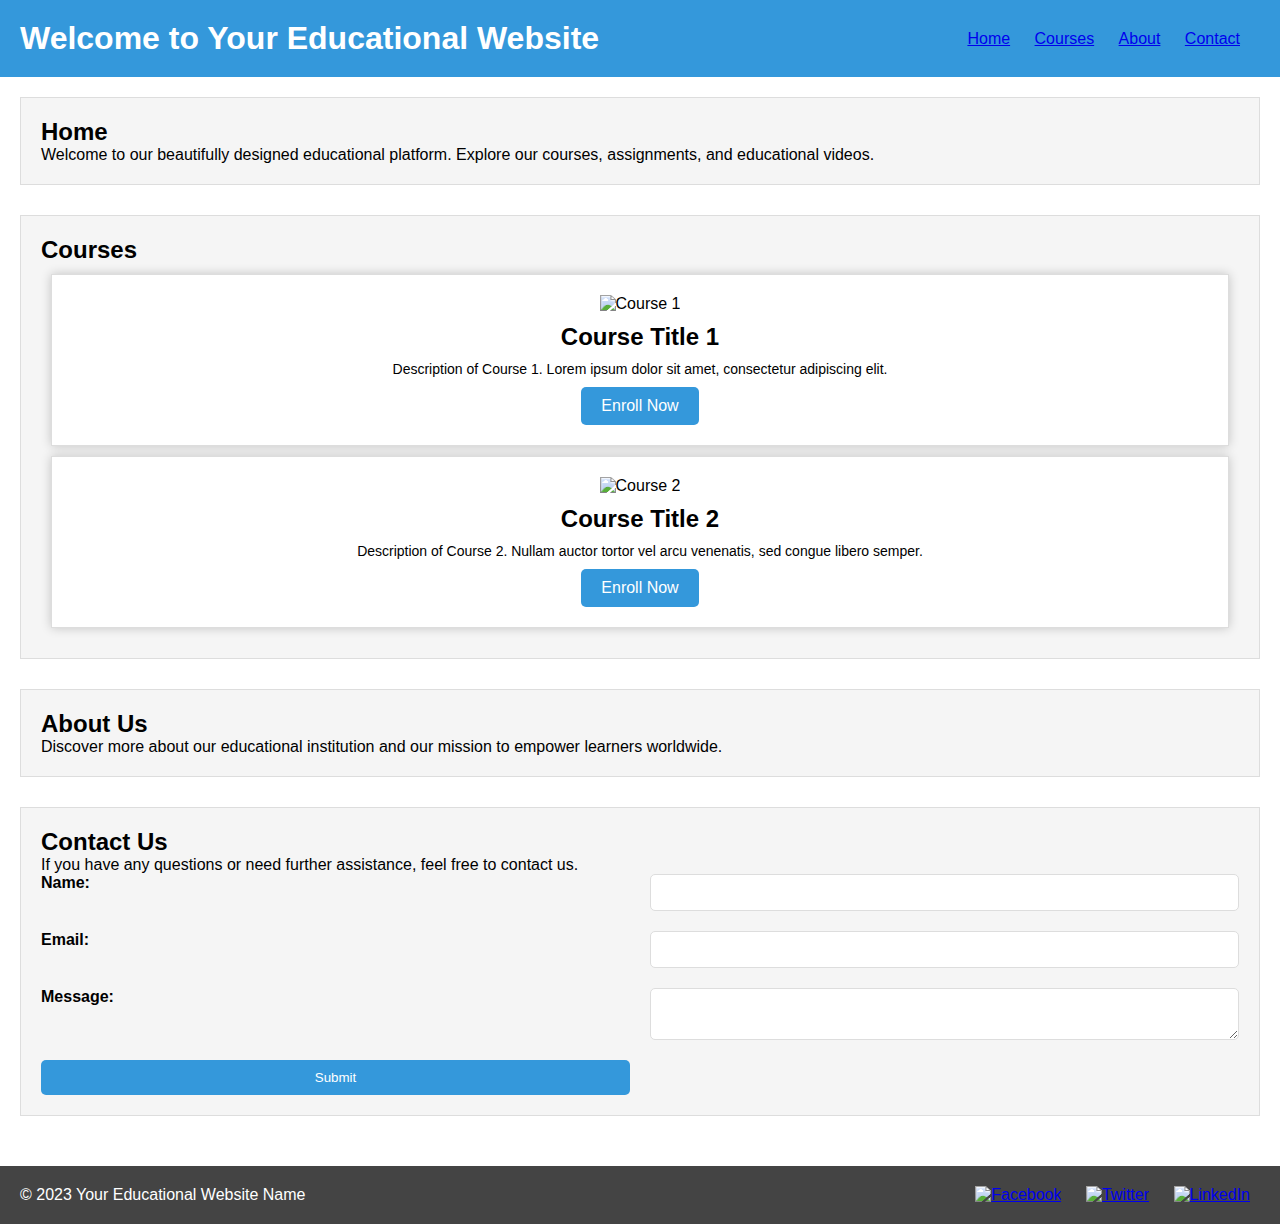
==== edu_website/index.html @ c3e6db5f "educational website initialisation" ====
<!DOCTYPE html>
<html lang="en">
<head>
    <meta charset="UTF-8">
    <meta name="viewport" content="width=device-width, initial-scale=1.0">
    <title>Your Educational Website</title>
    <link rel="stylesheet" type="text/css" href="styles.css">
</head>
<body>
    <header>
        <div class="header-container">
            <h1>Welcome to Your Educational Website</h1>
            <nav>
                <ul>
                    <li><a href="#">Home</a></li>
                    <li><a href="courses.html">Courses</a></li>
                    <li><a href="#">About</a></li>
                    <li><a href="#">Contact</a></li>
                </ul>
            </nav>
        </div>
    </header>
    <main>
        <section id="home">
            <h2>Home</h2>
            <p>Welcome to our beautifully designed educational platform. Explore our courses, assignments, and educational videos.</p>
        </section>
        <section id="courses">
            <h2>Courses</h2>
            <div class="course-card">
                <img src="course-image-1.jpg" alt="Course 1">
                <h3>Course Title 1</h3>
                <p>Description of Course 1. Lorem ipsum dolor sit amet, consectetur adipiscing elit.</p>
                <a href="#" class="btn">Enroll Now</a>
            </div>

            <div class="course-card">
                <img src="course-image-2.jpg" alt="Course 2">
                <h3>Course Title 2</h3>
                <p>Description of Course 2. Nullam auctor tortor vel arcu venenatis, sed congue libero semper.</p>
                <a href="#" class="btn">Enroll Now</a>
            </div>
        </section>

        <section id="about">
            <h2>About Us</h2>
            <p>Discover more about our educational institution and our mission to empower learners worldwide.</p>
        </section>
        <section id="contact">
            <h2>Contact Us</h2>
            <p>If you have any questions or need further assistance, feel free to contact us.</p>
            <form>
                <label for="name">Name:</label>
                <input type="text" id="name" name="name" required>
                <label for="email">Email:</label>
                <input type="email" id="email" name="email" required>
                <label for="message">Message:</label>
                <textarea id="message" name="message" required></textarea>
                <input type="submit" value="Submit">
            </form>
        </section>
    </main>
    <footer>
        <div class="footer-container">
            <p>&copy; 2023 Your Educational Website Name</p>
            <div class="social-icons">
                <a href="#"><img src="facebook-icon.png" alt="Facebook"></a>
                <a href="#"><img src="twitter-icon.png" alt="Twitter"></a>
                <a href="#"><img src="linkedin-icon.png" alt="LinkedIn"></a>
            </div>
        </div>
    </footer>
    <script src="script.js"></script>
</body>
</html>
---- edu_website/styles.css ----
/* Reset styles */
* {
    margin: 0;
    padding: 0;
    box-sizing: border-box;
}

body {
    font-family: Arial, sans-serif;
}

/* Header Styles */
header {
    background-color: #3498db;
    color: #fff;
}

.header-container {
    display: flex;
    justify-content: space-between;
    align-items: center;
    padding: 20px;
}

nav ul {
    list-style-type: none;
}

nav li {
    display: inline;
    margin-right: 20px;
}

/* Main Content Styles */
main {
    padding: 20px;
}

section {
    background-color: #f5f5f5;
    padding: 20px;
    margin-bottom: 30px;
    border: 1px solid #ddd;
}

.course-card {
    border: 1px solid #ddd;
    padding: 20px;
    margin: 10px;
    text-align: center;
    background-color: #fff;
    box-shadow: 0px 0px 10px rgba(0, 0, 0, 0.2);
}

.course-card img {
    max-width: 100%;
    height: auto;
}

.course-card h3 {
    margin-top: 10px;
    font-size: 24px;
}

.course-card p {
    font-size: 14px;
    margin-top: 10px;
}

.course-card .btn {
    display: inline-block;
    padding: 10px 20px;
    background-color: #3498db;
    color: #fff;
    text-decoration: none;
    margin-top: 10px;
    border-radius: 5px;
}

/* Additional styles for Contact section */
#contact form {
    display: grid;
    grid-template-columns: 1fr 1fr;
    grid-gap: 20px;
}

#contact label {
    font-weight: bold;
}

#contact input[type="text"],
#contact input[type="email"],
#contact textarea {
    width: 100%;
    padding: 10px;
    border: 1px solid #ddd;
    border-radius: 5px;
}

#contact input[type="submit"] {
    background-color: #3498db;
    color: #fff;
    border: none;
    padding: 10px 20px;
    border-radius: 5px;
    cursor: pointer;
}

#contact input[type="submit"]:hover {
    background-color: #2577b5;
}

/* Footer Styles */
footer {
    background-color: #444;
    color: #fff;
    text-align: center;
    padding: 20px 0;
}

.footer-container {
    display: flex;
    justify-content: space-between;
    align-items: center;
    padding: 0 20px;
}

.social-icons img {
    width: 30px;
    height: 30px;
    margin: 0 10px;
}
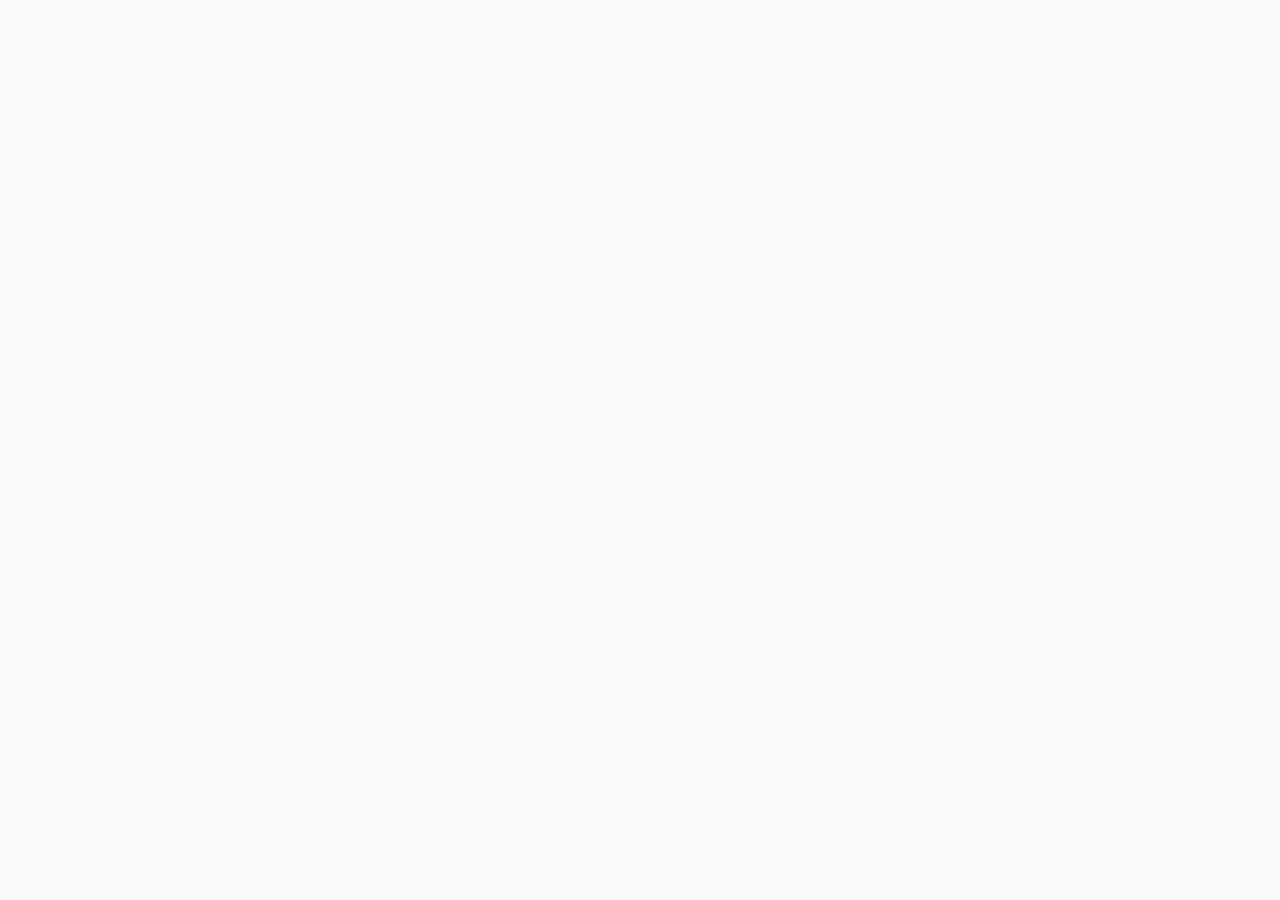
==== commit c2e03d03: "6 topics added" ====
--- a/edu_website/index.html
+++ b/edu_website/index.html
@@ -1,75 +1,37 @@
 <!DOCTYPE html>
-<html lang="en">
+<html>
 <head>
-    <meta charset="UTF-8">
-    <meta name="viewport" content="width=device-width, initial-scale=1.0">
-    <title>Your Educational Website</title>
-    <link rel="stylesheet" type="text/css" href="styles.css">
+  <title>Physics Course Index</title>
+  <link rel="stylesheet" type="text/css" href="styles.css">
 </head>
 <body>
-    <header>
-        <div class="header-container">
-            <h1>Welcome to Your Educational Website</h1>
-            <nav>
-                <ul>
-                    <li><a href="#">Home</a></li>
-                    <li><a href="courses.html">Courses</a></li>
-                    <li><a href="#">About</a></li>
-                    <li><a href="#">Contact</a></li>
-                </ul>
-            </nav>
-        </div>
-    </header>
-    <main>
-        <section id="home">
-            <h2>Home</h2>
-            <p>Welcome to our beautifully designed educational platform. Explore our courses, assignments, and educational videos.</p>
-        </section>
-        <section id="courses">
-            <h2>Courses</h2>
-            <div class="course-card">
-                <img src="course-image-1.jpg" alt="Course 1">
-                <h3>Course Title 1</h3>
-                <p>Description of Course 1. Lorem ipsum dolor sit amet, consectetur adipiscing elit.</p>
-                <a href="#" class="btn">Enroll Now</a>
-            </div>
+  <div id="content">
+    <!-- Content will be loaded here -->
+  </div>
+  <script src="https://cdn.jsdelivr.net/npm/marked/marked.min.js"></script>
+  <script>
+    const markdownContent = `
+# Topics
 
-            <div class="course-card">
-                <img src="course-image-2.jpg" alt="Course 2">
-                <h3>Course Title 2</h3>
-                <p>Description of Course 2. Nullam auctor tortor vel arcu venenatis, sed congue libero semper.</p>
-                <a href="#" class="btn">Enroll Now</a>
-            </div>
-        </section>
+## Waves and Oscillations
+## [Rotational Dynamics](./topic_rotational_dynamics.html)
+## [Waves](./topic_waves.html)
+## [Fluid Mechanics](./topic_fluid.html)
+## [Kinetic Theory of Gases and Radiation](./topic_ktg_radiation.html)
+## [Thermodynamics](./topic_thermodynamics.html)
+## [Oscillation]
 
-        <section id="about">
-            <h2>About Us</h2>
-            <p>Discover more about our educational institution and our mission to empower learners worldwide.</p>
-        </section>
-        <section id="contact">
-            <h2>Contact Us</h2>
-            <p>If you have any questions or need further assistance, feel free to contact us.</p>
-            <form>
-                <label for="name">Name:</label>
-                <input type="text" id="name" name="name" required>
-                <label for="email">Email:</label>
-                <input type="email" id="email" name="email" required>
-                <label for="message">Message:</label>
-                <textarea id="message" name="message" required></textarea>
-                <input type="submit" value="Submit">
-            </form>
-        </section>
-    </main>
-    <footer>
-        <div class="footer-container">
-            <p>&copy; 2023 Your Educational Website Name</p>
-            <div class="social-icons">
-                <a href="#"><img src="facebook-icon.png" alt="Facebook"></a>
-                <a href="#"><img src="twitter-icon.png" alt="Twitter"></a>
-                <a href="#"><img src="linkedin-icon.png" alt="LinkedIn"></a>
-            </div>
-        </div>
-    </footer>
-    <script src="script.js"></script>
+Read more [here](./index2.html)
+
+Feel free to modify this page as per your needs.
+
+Happy coding!
+`;
+
+    const content = document.getElementById('content');
+    content.innerHTML = marked.parse(markdownContent);
+
+    // content.innerHTML = marked(markdownContent);
+  </script>
 </body>
 </html>
--- a/edu_website/styles.css
+++ b/edu_website/styles.css
@@ -1,132 +1,44 @@
-/* Reset styles */
-* {
-    margin: 0;
-    padding: 0;
-    box-sizing: border-box;
-}
-
 body {
     font-family: Arial, sans-serif;
-}
-
-/* Header Styles */
-header {
-    background-color: #3498db;
-    color: #fff;
-}
-
-.header-container {
-    display: flex;
-    justify-content: space-between;
-    align-items: center;
+    max-width: 800px;
+    margin: 0 auto;
     padding: 20px;
-}
-
-nav ul {
-    list-style-type: none;
-}
-
-nav li {
-    display: inline;
-    margin-right: 20px;
-}
-
-/* Main Content Styles */
-main {
-    padding: 20px;
-}
-
-section {
-    background-color: #f5f5f5;
-    padding: 20px;
-    margin-bottom: 30px;
-    border: 1px solid #ddd;
-}
-
-.course-card {
-    border: 1px solid #ddd;
-    padding: 20px;
-    margin: 10px;
-    text-align: center;
-    background-color: #fff;
-    box-shadow: 0px 0px 10px rgba(0, 0, 0, 0.2);
-}
-
-.course-card img {
-    max-width: 100%;
-    height: auto;
-}
-
-.course-card h3 {
-    margin-top: 10px;
-    font-size: 24px;
-}
-
-.course-card p {
-    font-size: 14px;
-    margin-top: 10px;
-}
-
-.course-card .btn {
-    display: inline-block;
-    padding: 10px 20px;
-    background-color: #3498db;
-    color: #fff;
+    line-height: 1.6;
+    color: #333;
+    background-color: #f9f9f9;
+  }
+  
+  h1 {
+    color: #333;
+    font-size: 2.5em;
+    margin: 0.67em 0;
+  }
+  
+  h2 {
+    color: #0077cc; /* Brighter color for subheadings */
+    font-size: 1.8em;
+    margin: 1em 0 0.5em;
+  }
+  
+  p {
+    margin: 1em 0;
+  }
+  
+  ul {
+    margin: 1em 0;
+    padding-left: 2em;
+  }
+  
+  li {
+    margin: 0.5em 0;
+  }
+  
+  a {
+    color: #0077cc;
     text-decoration: none;
-    margin-top: 10px;
-    border-radius: 5px;
-}
-
-/* Additional styles for Contact section */
-#contact form {
-    display: grid;
-    grid-template-columns: 1fr 1fr;
-    grid-gap: 20px;
-}
-
-#contact label {
-    font-weight: bold;
-}
-
-#contact input[type="text"],
-#contact input[type="email"],
-#contact textarea {
-    width: 100%;
-    padding: 10px;
-    border: 1px solid #ddd;
-    border-radius: 5px;
-}
-
-#contact input[type="submit"] {
-    background-color: #3498db;
-    color: #fff;
-    border: none;
-    padding: 10px 20px;
-    border-radius: 5px;
-    cursor: pointer;
-}
-
-#contact input[type="submit"]:hover {
-    background-color: #2577b5;
-}
-
-/* Footer Styles */
-footer {
-    background-color: #444;
-    color: #fff;
-    text-align: center;
-    padding: 20px 0;
-}
-
-.footer-container {
-    display: flex;
-    justify-content: space-between;
-    align-items: center;
-    padding: 0 20px;
-}
-
-.social-icons img {
-    width: 30px;
-    height: 30px;
-    margin: 0 10px;
-}
+  }
+  
+  a:hover {
+    text-decoration: underline;
+  }
+  